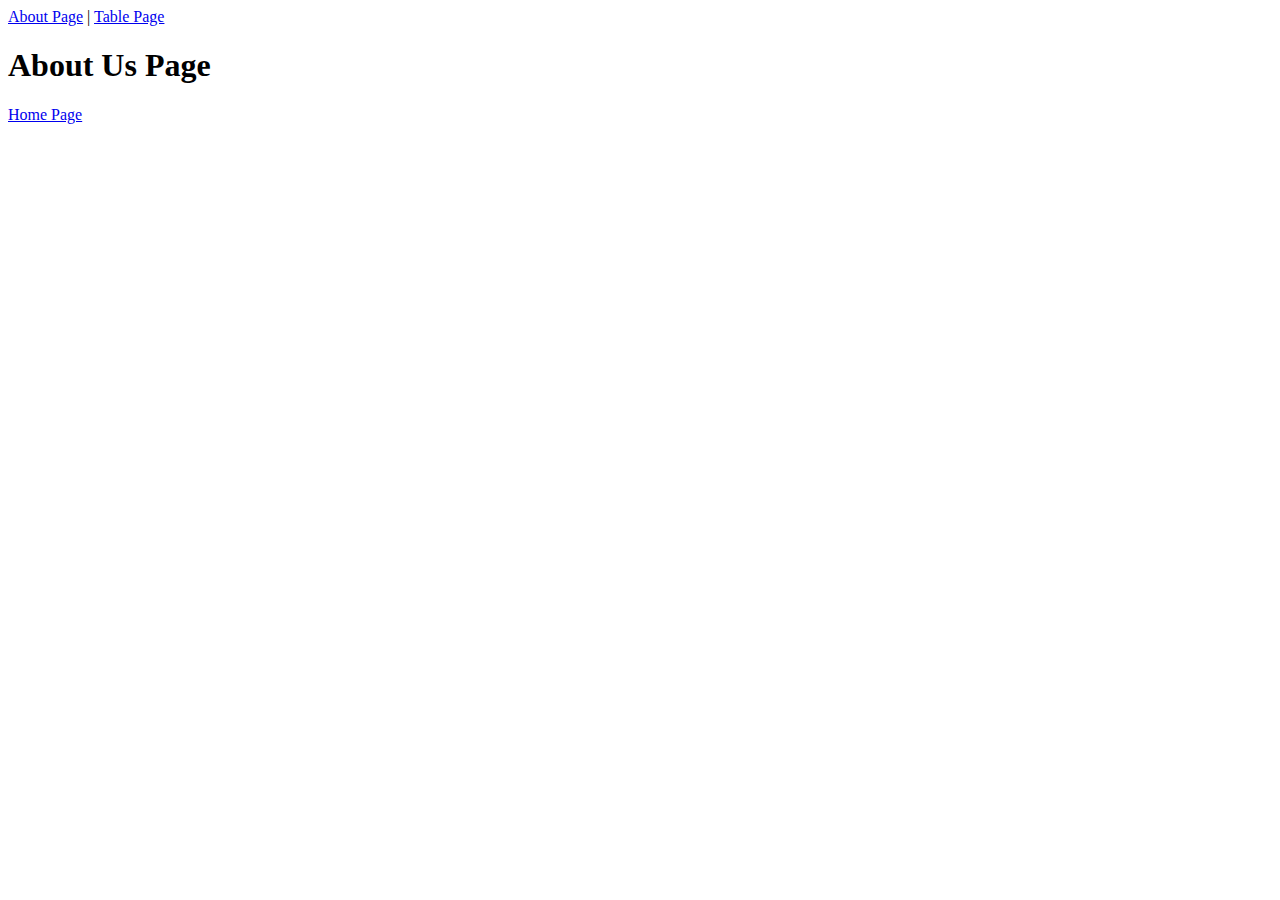
==== about.html @ ea13d026 "first commit" ====
<!DOCTYPE html>
<html lang="en">
<head>
    <meta charset="UTF-8">
    <meta name="viewport" content="width=device-width, initial-scale=1.0">
    <title>About Us | Imperial Lights College</title>
    <link rel="shortcut icon" href="favicon.ico" type="image/x-icon">
</head>
<body>
    <div>
        <a href="about.html">About Page</a> | 
        <a href="table.html">Table Page</a>
    </div>

    <h1>About Us Page</h1>

    <a href="index.html">Home Page</a>
</body>
</html>
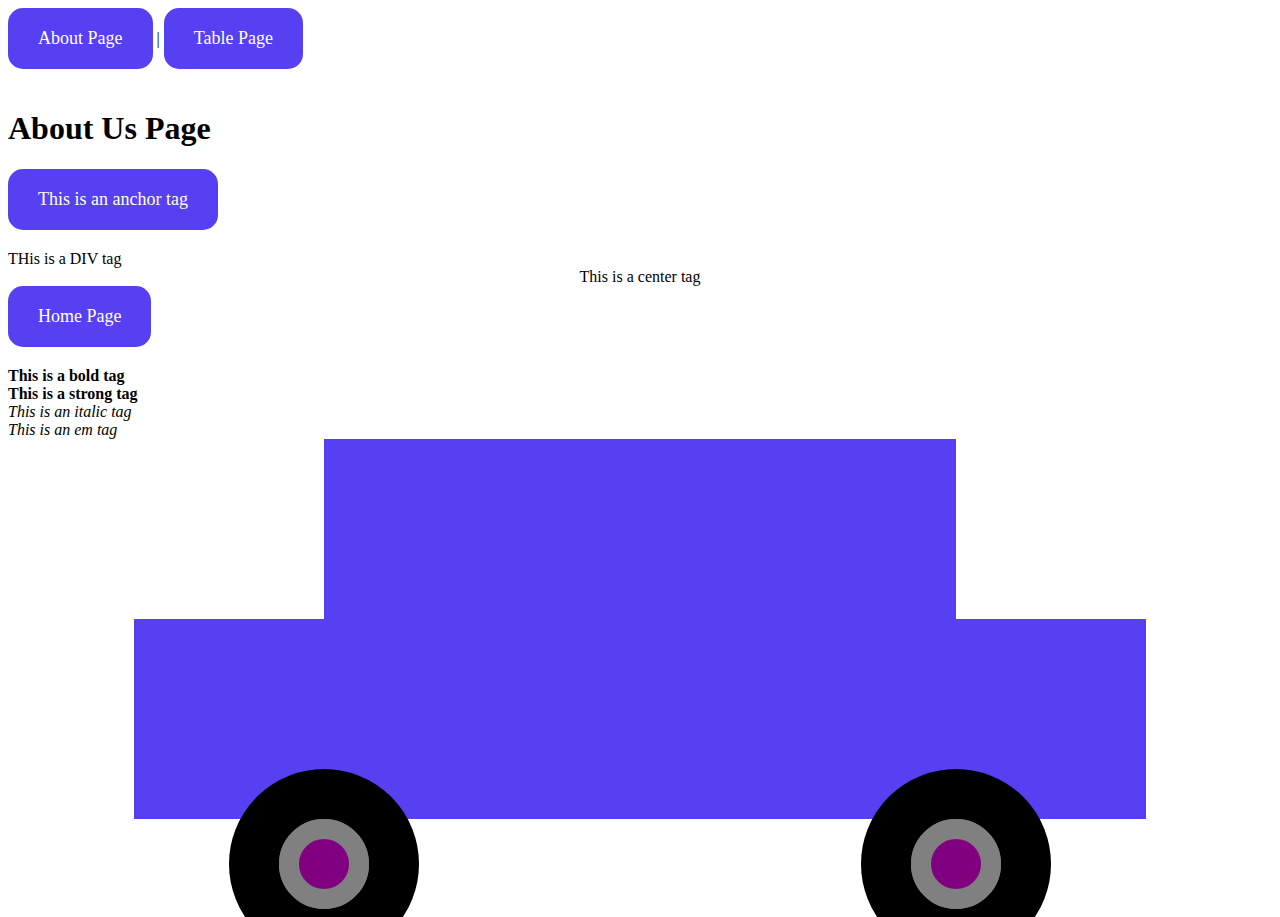
==== commit 99c2bd59: "CSS Added" ====
--- a/about.html
+++ b/about.html
@@ -5,6 +5,40 @@
     <meta name="viewport" content="width=device-width, initial-scale=1.0">
     <title>About Us | Imperial Lights College</title>
     <link rel="shortcut icon" href="favicon.ico" type="image/x-icon">
+
+    <link rel="stylesheet" href="css/index.css">
+
+    <!-- <style>
+        body {
+            font-family: Arial, sans-serif;
+            margin: 0;
+            padding: 20px;
+            background-color: #f4f4f4;
+        }
+
+        h1 {
+            color: #333;
+        }
+
+        a {
+            color: #007bff;
+            text-decoration: none;
+        }
+
+        a:hover {
+            text-decoration: underline;
+        }
+
+        .circle {
+            width: 100px;
+            height: 100px;
+            background-color: red;
+            border-radius: 50%;
+        }
+        .circle:hover {
+            background-color: blue;
+        }
+    </style> -->
 </head>
 <body>
     <div>
@@ -12,8 +46,41 @@
         <a href="table.html">Table Page</a>
     </div>
 
-    <h1>About Us Page</h1>
+    <h1 class="" id="">About Us Page</h1>
+
+    <a href="#" class="" id="" title="This is anchor a link tag">This is an anchor tag</a>
+
+    <div class="" id="" aria-label="This is a DIV tag">THis is a DIV tag</div>
+
+    <center>This is a center tag</center>
 
     <a href="index.html">Home Page</a>
+
+    <div>
+        <b>This is a bold tag</b>
+    </div>
+    <div>
+        <strong>This is a strong tag</strong>
+    </div>
+
+    <div>
+        <i>This is an italic tag</i>
+    </div>
+    <div>
+        <em>This is an em tag</em>
+    </div>
+
+
+    <div>
+        <div class="car-top"></div>
+        <div class="rectangle"></div>
+        <div class="same-line">
+            <div class="circle"></div>
+            <div class="circle"></div>
+        </div>
+    </div>
+
+
+
 </body>
 </html>--- a/css/index.css
+++ b/css/index.css
@@ -0,0 +1,106 @@
+a {
+    color: white;
+    text-decoration: none;
+    font-weight: 500;
+    font-size: 18px;
+    background-color: #573ff2;
+    padding-top: 20px;
+    padding-bottom: 20px;
+    padding-left: 30px;
+    padding-right: 30px;
+    border-radius: 15px;
+    margin-bottom: 20px;
+    display: inline-block;
+}
+
+.circle {
+    width: 50px;
+    height: 50px;
+    border-radius: 50%;
+    background-color: purple;
+    display: flex;
+    justify-content: center;
+    align-items: center;
+    margin: 0 auto;
+    border: 20px solid grey;
+    outline: 50px solid black;
+}
+
+.same-line {
+    display: flex;
+    justify-content: space-between;
+    align-items: center;
+}
+
+.rectangle {
+    width: 80%;
+    height: 200px;
+    background-color: #573ff2;
+    display: flex;
+    justify-content: center;
+    align-items: center;
+    margin-bottom: 0px;
+    margin-left: auto;
+    margin-right: auto;
+}
+
+.car-top {
+    width: 50%;
+    height: 180px;
+    background-color: #573ff2;
+    display: flex;
+    justify-content: center;
+    align-items: center;
+    margin-bottom: 0px;
+    margin-left: auto;
+    margin-right: auto;
+}
+
+.phone-container {
+    height: 680px;
+    width: 340px;
+    background-color: black;
+    border-radius: 20px;
+    border: 3px solid #555;
+    outline: 4px solid #000;
+    box-shadow: 0 0 20px #000;
+    margin: 20px auto;
+    display: flex;
+    flex-direction: column;
+    justify-content: center;
+    align-items: center;
+    padding-top: 20px;
+    padding-bottom: 35px;
+    padding-left: 5px;
+    padding-right: 5px;
+    position: relative;
+}
+
+.phone-screen {
+    width: 100%;
+    height: 100%;
+    background-color: purple;
+    color: white;
+    border-radius: 10px;
+    border: 3px solid #555;
+    outline: 4px solid #000;
+    box-shadow: 0 0 20px #000;
+    display: flex;
+    justify-content: center;
+    align-items: center;
+    font-size: 30px;
+}
+
+.phone-camera {
+    width: 10px;
+    height: 10px;
+    background-color: #120231;
+    border-radius: 50%;
+    position: absolute;
+    top: 10px;
+    left: 50%;
+    transform: translateX(-50%);
+    border: 3px solid #555;
+    outline: 4px solid #000;
+    box-shadow: 0 0 20px #000;
+}
